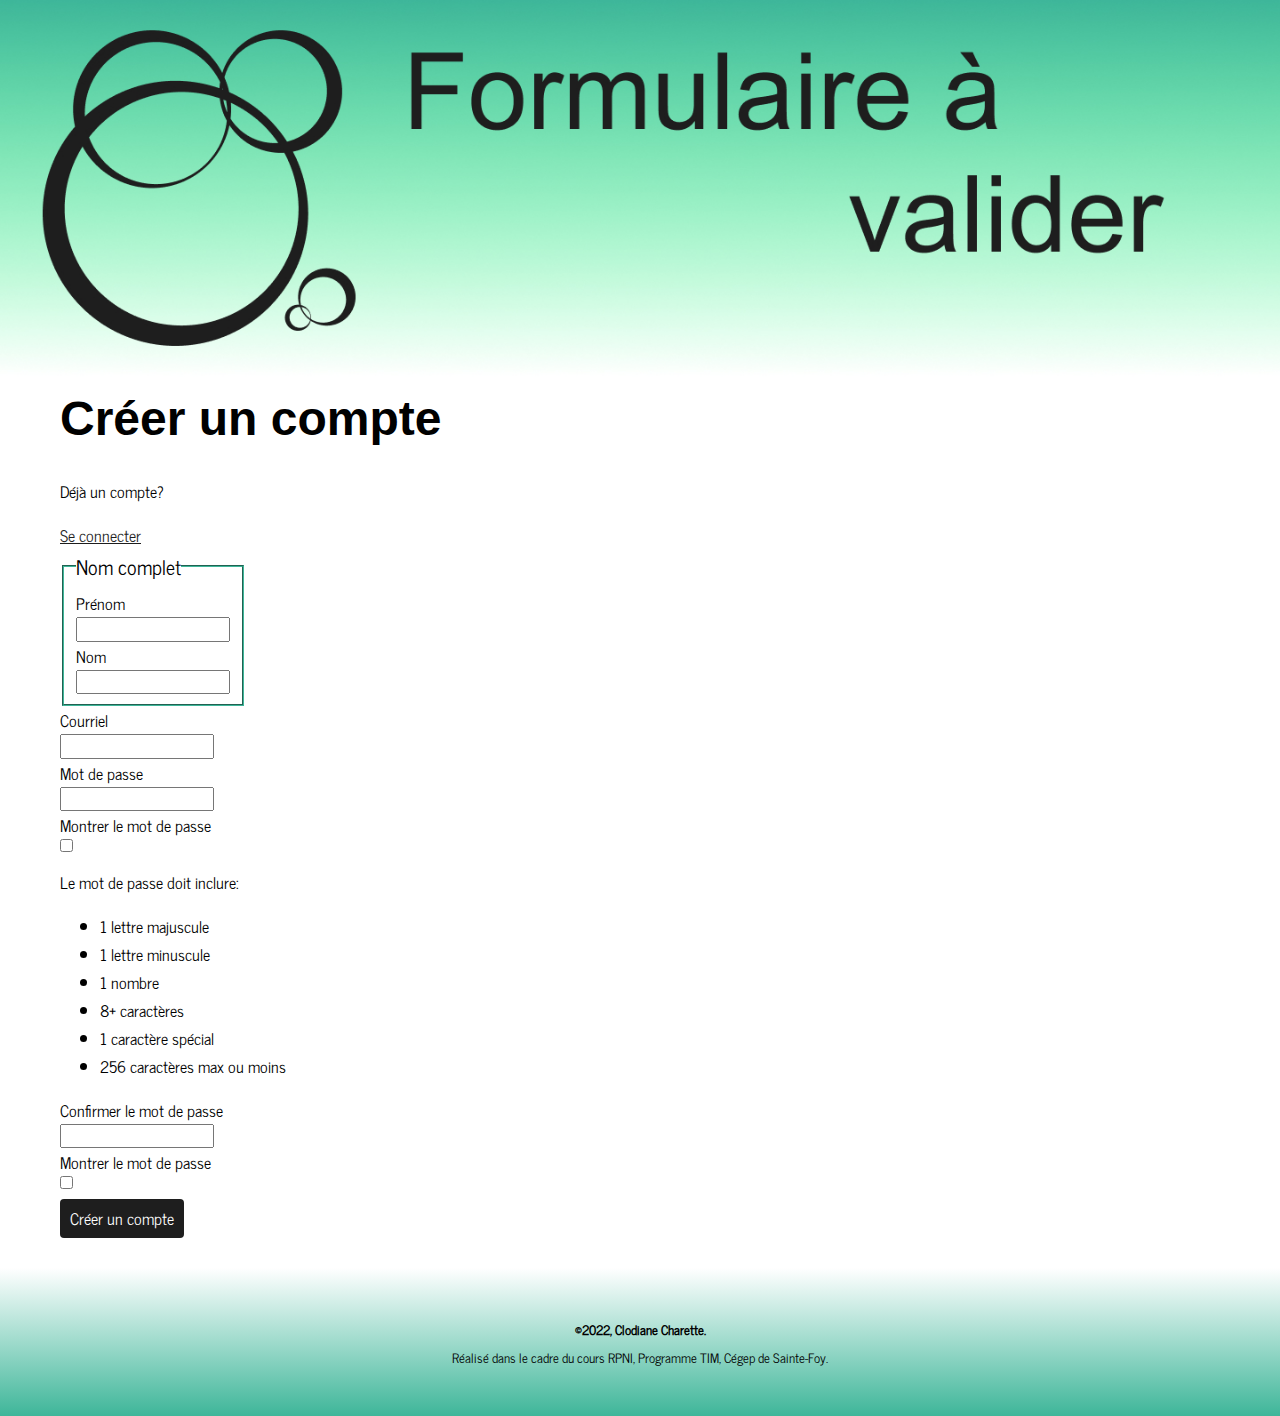
==== exercice/index.html @ 9dc1000b "HTML fini, CSS fini, JS début" ====
<!DOCTYPE html>
<html lang="en">
<head>
    <meta charset="UTF-8">
    <title>Exercice Validation formulaire</title>
    <link rel="stylesheet" href="styles/styles.css">
</head>
<body>
    <header class="header">
        <img src="../images/entete.jpg">
    </header>
    <main class="main">
        <h1>Créer un compte</h1>
        <p class="question">Déjà un compte?</p>
        <a href="#" class="lien">Se connecter</a>
        <form>
            <fieldset class="fieldset">
                <legend class="legend">Nom complet</legend>
                <label class="label" for="prenom">Prénom</label>
                <input class="input" id="prenom" name="prenom" type="text" required pattern="[A-ZÇÀ-Ÿ][a-zA-ZÀ-ÿ '\-]{1,29}">
                <label class="label" for="nom">Nom</label>
                <input class="input" id="nom" name="nom" type="text" required pattern="[A-ZÇÀ-Ÿ][a-zA-ZÀ-ÿ '\-]{1,29}">
                <p class="erreur" aria-live="polite"></p>
            </fieldset>
            <label class="label" for="courriel">Courriel</label>
            <input class="input" id="courriel" name="courriel" type="text" required pattern="[a-z0-9._%+-]+@[a-z0-9.-]+\.[a-z]{2,}$">
            <p class="erreur" aria-live="polite"></p>
            <label class="label" for="motDePasse">Mot de passe</label>
            <input class="input" id="motDePasse" name="motDePasse" type="password" required pattern="(?=.*[a-z])(?=.*[A-Z])(?=.*\d)(?=.*[@$!%*?&#])[A-Za-z\d@$!%*?&#]{8,256}$">
            <p class="erreur" aria-live="polite"></p>
            <label class="checkLabel" for="showPassConfirm">Montrer le mot de passe</label>
            <input class="checkbox" id="showPass" name="showPass" type="checkbox">
            <p>Le mot de passe doit inclure:</p>
            <ul class="liste-criteres">
                <!-- inactif lorsqu'en dehors du fieldset -->
                <!-- probleme lorsque dans le fieldset mais correspond pas au critere -->
                <!-- bien lorsque remplit le critere -->
                <li class="criteres inactif" id="maj">1 lettre majuscule</li>
                <li class="criteres inactif" id="min">1 lettre minuscule</li>
                <li class="criteres inactif" id="no">1 nombre</li>
                <li class="criteres inactif" id="huit">8+ caractères</li>
                <li class="criteres inactif" id="special">1 caractère spécial</li>
                <li class="criteres inactif" id="max">256 caractères max ou moins</li>
            </ul>
            <label class="label" for="confirmMotDePasse">Confirmer le mot de passe</label>
            <input class="input" id="confirmMotDePasse" name="confirmMotDePasse" type="password" required>
            <p class="erreur" aria-live="polite"></p>
            <label class="checkLabel" for="showPassConfirm">Montrer le mot de passe</label>
            <input class="checkbox" id="showPassConfirm" name="showPassConfirm" type="checkbox">
            <button type="submit" class="button">Créer un compte</button>
        </form>
    </main>
    <footer class="footer">
        <p class="credits">
            <strong><small>©2022, Clodiane Charette.</small></strong><br>
            <small>Réalisé dans le cadre du cours RPNI, Programme TIM, Cégep de
                Sainte-Foy.
            </small>
        </p>
    </footer>
    <script src="scripts/app.js"></script>
</body>
</html>
---- exercice/styles/styles.css ----
@charset "UTF-8";

/**
 * @author Clodiane Charette
 *
 * TABLE DES MATIERES
 * Normalize
 * Utilitaires
 * Charte typographique
 * Mise en page
 *** entête
 *** main
 *** formulaire
 *** interactivité
 *** footer
 */


/* Normalize
   ========================================================================== */
@import url(_normalize.css);

/* Utilitaires
   ========================================================================== */
@import url(_utilitaires.css);

/* Charte typographique
   ========================================================================== */
@import url(_typo.css);

/* Styles errorWarningGood
   ========================================================================== */
.inactif{
    color: black;
}
.bien{
    color: green;
}
.probleme{
    color: red;
}

/* Mise en page
   ========================================================================== */
.input,
.label,
.checkbox{
    display: block;
}

.fieldset{
    display: inline;
    border-color: #3EB699;
}
.main{
    margin: auto 6rem;
}
.legend{
    font-size: 2rem;
}
.footer{
    background: linear-gradient(0deg, #3EB699 0%, rgba(8, 255, 107, 0) 100%);
    margin: 2rem 0 0 0;
    padding: 3rem;
}
.credits{
    text-align: center;
}
.button{
    background-color: #1E1E1E;
    color: white;
    border: none;
    padding: 1rem;
    border-radius: 4px;
    margin: 1rem auto;
}
.button:hover,
.button:active{
    background-color: #3EB699;
    color: #1E1E1E;
    border: none;
    padding: 1rem;
    border-radius: 4px;
    margin: 1rem auto;
}
.lien:link,
 .lien:visited{
     color: #1E1E1E;
 }
.lien:hover,
.lien:active{
    color: #3EB699;
}
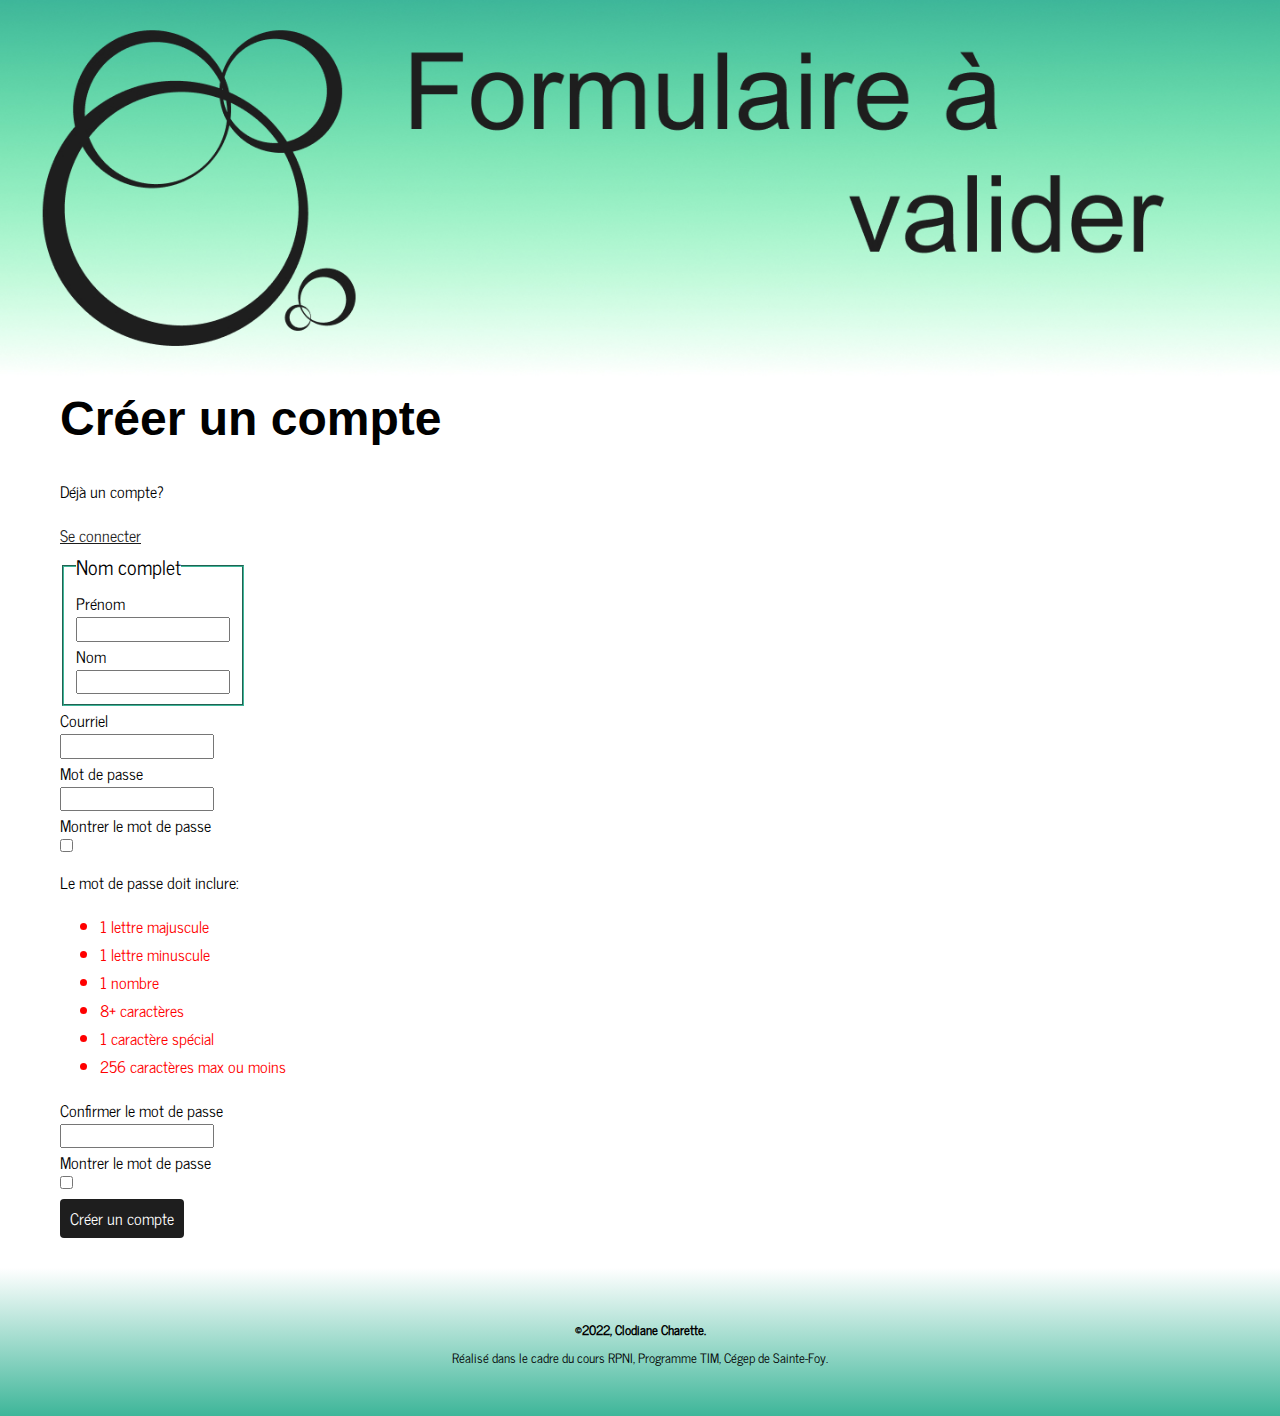
==== commit 970c5978: "JS fini" ====
--- a/exercice/index.html
+++ b/exercice/index.html
@@ -4,6 +4,7 @@
     <meta charset="UTF-8">
     <title>Exercice Validation formulaire</title>
     <link rel="stylesheet" href="styles/styles.css">
+    <link rel="icon" href="../favicon.ico" />
 </head>
 <body>
     <header class="header">
@@ -14,7 +15,7 @@
         <p class="question">Déjà un compte?</p>
         <a href="#" class="lien">Se connecter</a>
         <form>
-            <fieldset class="fieldset">
+            <fieldset class="fieldset ctnValidation">
                 <legend class="legend">Nom complet</legend>
                 <label class="label" for="prenom">Prénom</label>
                 <input class="input" id="prenom" name="prenom" type="text" required pattern="[A-ZÇÀ-Ÿ][a-zA-ZÀ-ÿ '\-]{1,29}">
@@ -22,29 +23,34 @@
                 <input class="input" id="nom" name="nom" type="text" required pattern="[A-ZÇÀ-Ÿ][a-zA-ZÀ-ÿ '\-]{1,29}">
                 <p class="erreur" aria-live="polite"></p>
             </fieldset>
-            <label class="label" for="courriel">Courriel</label>
-            <input class="input" id="courriel" name="courriel" type="text" required pattern="[a-z0-9._%+-]+@[a-z0-9.-]+\.[a-z]{2,}$">
-            <p class="erreur" aria-live="polite"></p>
-            <label class="label" for="motDePasse">Mot de passe</label>
-            <input class="input" id="motDePasse" name="motDePasse" type="password" required pattern="(?=.*[a-z])(?=.*[A-Z])(?=.*\d)(?=.*[@$!%*?&#])[A-Za-z\d@$!%*?&#]{8,256}$">
-            <p class="erreur" aria-live="polite"></p>
+            <div class="ctnValidation">
+                <label class="label" for="courriel">Courriel</label>
+                <input class="input" id="courriel" name="courriel" type="text" required pattern="[a-z0-9._%+-]+@[a-z0-9.-]+\.[a-z]{2,}$">
+                <p class="erreur" aria-live="polite"></p>
+            </div>
+            <div class="ctnValidation">
+                <label class="label" for="motDePasse">Mot de passe</label>
+                <input class="input" id="motDePasse" name="motDePasse" type="password" required pattern="(?=.*[a-z])(?=.*[A-Z])(?=.*\d)(?=.*[@$!%*?&#])[A-Za-z\d@$!%*?&#]{8,256}$">
+                <p class="erreur" aria-live="polite"></p>
+            </div>
             <label class="checkLabel" for="showPassConfirm">Montrer le mot de passe</label>
             <input class="checkbox" id="showPass" name="showPass" type="checkbox">
             <p>Le mot de passe doit inclure:</p>
             <ul class="liste-criteres">
-                <!-- inactif lorsqu'en dehors du fieldset -->
-                <!-- probleme lorsque dans le fieldset mais correspond pas au critere -->
+                <!-- erreur lorsque dans le fieldset mais correspond pas au critere -->
                 <!-- bien lorsque remplit le critere -->
-                <li class="criteres inactif" id="maj">1 lettre majuscule</li>
-                <li class="criteres inactif" id="min">1 lettre minuscule</li>
-                <li class="criteres inactif" id="no">1 nombre</li>
-                <li class="criteres inactif" id="huit">8+ caractères</li>
-                <li class="criteres inactif" id="special">1 caractère spécial</li>
-                <li class="criteres inactif" id="max">256 caractères max ou moins</li>
+                <li class="criteres erreur" id="maj">1 lettre majuscule</li>
+                <li class="criteres erreur" id="min">1 lettre minuscule</li>
+                <li class="criteres erreur" id="no">1 nombre</li>
+                <li class="criteres erreur" id="huit">8+ caractères</li>
+                <li class="criteres erreur" id="special">1 caractère spécial</li>
+                <li class="criteres erreur" id="max">256 caractères max ou moins</li>
             </ul>
-            <label class="label" for="confirmMotDePasse">Confirmer le mot de passe</label>
-            <input class="input" id="confirmMotDePasse" name="confirmMotDePasse" type="password" required>
-            <p class="erreur" aria-live="polite"></p>
+            <div class="ctnValidation">
+                <label class="label" for="confirmMotDePasse">Confirmer le mot de passe</label>
+                <input class="input" id="confirmMotDePasse" name="confirmMotDePasse" type="password" required>
+                <p class="erreur" aria-live="polite"></p>
+            </div>
             <label class="checkLabel" for="showPassConfirm">Montrer le mot de passe</label>
             <input class="checkbox" id="showPassConfirm" name="showPassConfirm" type="checkbox">
             <button type="submit" class="button">Créer un compte</button>
@@ -58,6 +64,7 @@
             </small>
         </p>
     </footer>
+    <script src="scripts/messagesErreur.js"></script>
     <script src="scripts/app.js"></script>
 </body>
 </html>--- a/exercice/styles/styles.css
+++ b/exercice/styles/styles.css
@@ -30,13 +30,10 @@
 
 /* Styles errorWarningGood
    ========================================================================== */
-.inactif{
-    color: black;
-}
 .bien{
     color: green;
 }
-.probleme{
+.erreur{
     color: red;
 }
 
